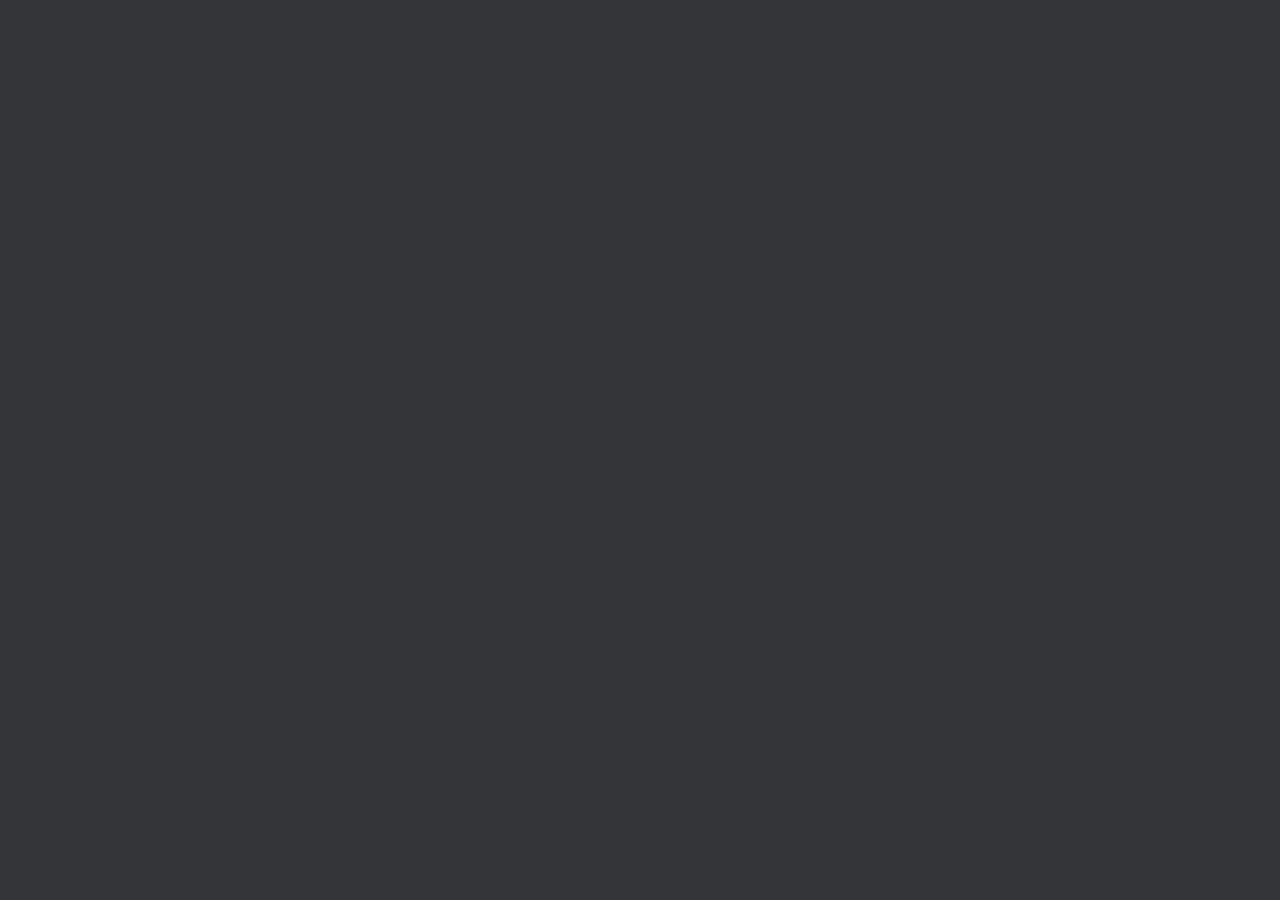
==== index.html @ 59d743d3 "Add files via upload" ====
<html xmlns="http://www.w3.org/1999/xhtml" lang="en">

<head>
		<title>Local index - HTTrack Website Copier</title>
  <!-- Mirror and index made by HTTrack Website Copier/3.49-2 [XR&CO'2014] -->
	<style type="text/css">
	<!--

body {
	margin: 0;  padding: 0;  margin-bottom: 15px;  margin-top: 8px;
	background: #77b;
}
body, td {
	font: 14px "Trebuchet MS", Verdana, Arial, Helvetica, sans-serif;
	}

#subTitle {
	background: #000;  color: #fff;  padding: 4px;  font-weight: bold; 
	}

#siteNavigation a, #siteNavigation .current {
	font-weight: bold;  color: #448;
	}
#siteNavigation a:link    { text-decoration: none; }
#siteNavigation a:visited { text-decoration: none; }

#siteNavigation .current { background-color: #ccd; }

#siteNavigation a:hover   { text-decoration: none;  background-color: #fff;  color: #000; }
#siteNavigation a:active  { text-decoration: none;  background-color: #ccc; }


a:link    { text-decoration: underline;  color: #00f; }
a:visited { text-decoration: underline;  color: #000; }
a:hover   { text-decoration: underline;  color: #c00; }
a:active  { text-decoration: underline; }

#pageContent {
	clear: both;
	border-bottom: 6px solid #000;
	padding: 10px;  padding-top: 20px;
	line-height: 1.65em;
	background-image: url(backblue.gif);
	background-repeat: no-repeat;
	background-position: top right;
	}

#pageContent, #siteNavigation {
	background-color: #ccd;
	}


.imgLeft  { float: left;   margin-right: 10px;  margin-bottom: 10px; }
.imgRight { float: right;  margin-left: 10px;   margin-bottom: 10px; }

hr { height: 1px;  color: #000;  background-color: #000;  margin-bottom: 15px; }

h1 { margin: 0;  font-weight: bold;  font-size: 2em; }
h2 { margin: 0;  font-weight: bold;  font-size: 1.6em; }
h3 { margin: 0;  font-weight: bold;  font-size: 1.3em; }
h4 { margin: 0;  font-weight: bold;  font-size: 1.18em; }

.blak { background-color: #000; }
.hide { display: none; }
.tableWidth { min-width: 400px; }

.tblRegular       { border-collapse: collapse; }
.tblRegular td    { padding: 6px;  background-image: url(fade.gif);  border: 2px solid #99c; }
.tblHeaderColor, .tblHeaderColor td { background: #99c; }
.tblNoBorder td   { border: 0; }


// -->
</style>

</head>

<table width="76%" border="0" align="center" cellspacing="0" cellpadding="3" class="tableWidth">
	<tr>
	<td id="subTitle">HTTrack Website Copier - Open Source offline browser</td>
	</tr>
</table>
<table width="76%" border="0" align="center" cellspacing="0" cellpadding="0" class="tableWidth">
<tr class="blak">
<td>
	<table width="100%" border="0" align="center" cellspacing="1" cellpadding="0">
	<tr>
	<td colspan="6"> 
		<table width="100%" border="0" align="center" cellspacing="0" cellpadding="10">
		<tr> 
		<td id="pageContent"> 
<!-- ==================== End prologue ==================== -->

	<meta name="generator" content="HTTrack Website Copier/3.x">
	<TITLE>Local index - HTTrack</TITLE>
</HEAD>
<BODY>
<H1 ALIGN=Center>Index of locally available sites:</H1>
	<TABLE BORDER="0" WIDTH="100%" CELLSPACING="1" CELLPADDING="0">
		<TR>
			<TD BACKGROUND="fade.gif">
				&middot;
					<A HREF="retrina.com/demo/arshia/arshia-plus/webdesigner-dark.html">
						Arshia - Fully Responsive Personal Template
					</A>		
			</TD>
		</TR>
	</TABLE>
	<BR>
	<BR>
	<BR>
  	<H6 ALIGN="RIGHT">
	<I>Mirror and index made by HTTrack Website Copier [XR&amp;CO'2008]</I>
	</H6>
	<!-- Mirror and index made by HTTrack Website Copier/3.49-2 [XR&CO'2014] -->
	<!-- Thanks for using HTTrack Website Copier! -->
	<meta HTTP-EQUIV="Refresh" CONTENT="0; URL=retrina.com/demo/arshia/arshia-plus/webdesigner-dark.html">


<!-- ==================== Start epilogue ==================== -->
		</td>
		</tr>
		</table>
	</td>
	</tr>
	</table>
</td>
</tr>
</table>

<table width="76%" border="0" align="center" valign="bottom" cellspacing="0" cellpadding="0">
	<tr>
	<td id="footer"><small>&copy; 2008 Xavier Roche & other contributors - Web Design: Leto Kauler.</small></td>
	</tr>
</table>

</body>

</html>
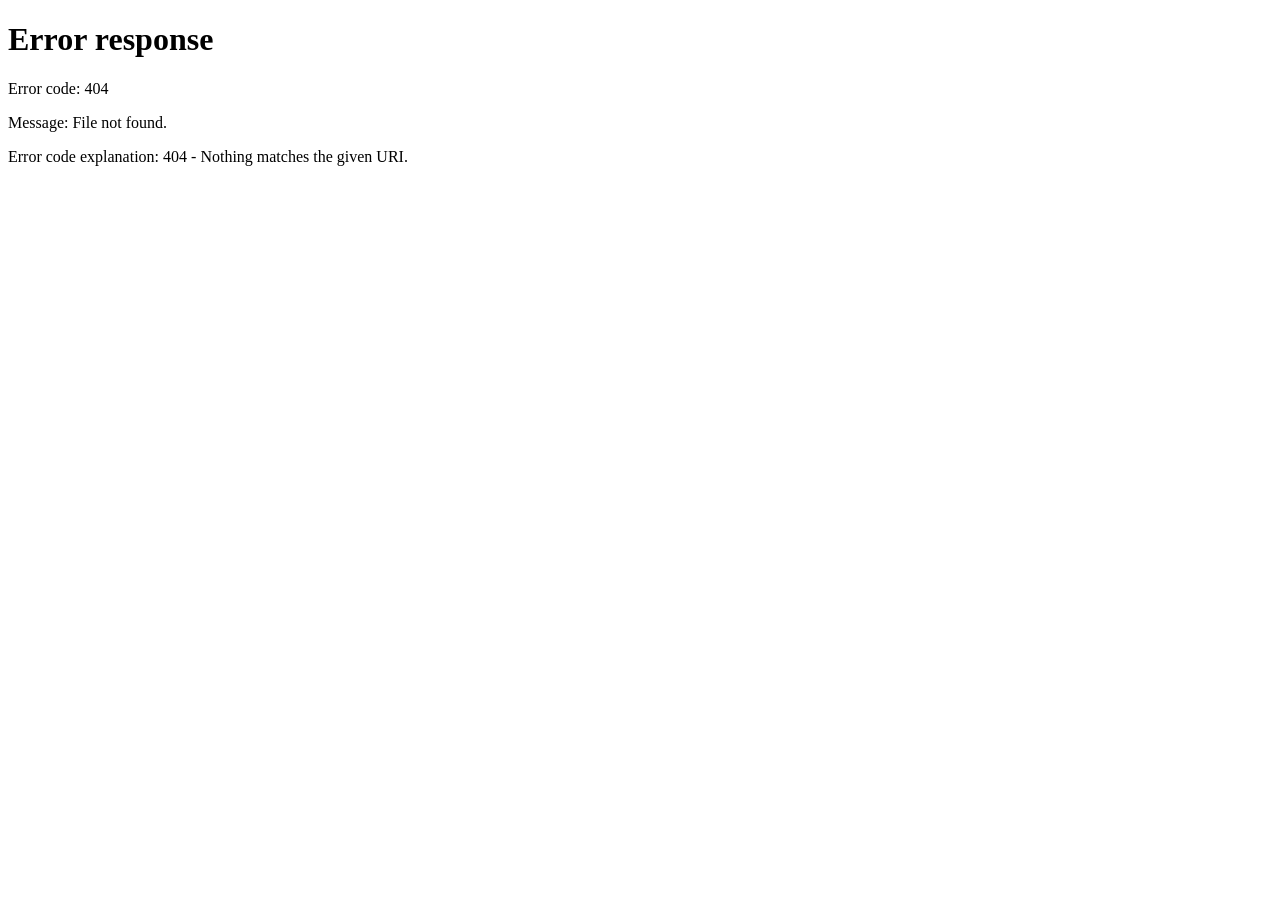
==== commit 957b1e66: "Add files via upload" ====
--- a/index.html
+++ b/index.html
@@ -100,7 +100,7 @@
 		<TR>
 			<TD BACKGROUND="fade.gif">
 				&middot;
-					<A HREF="retrina.com/demo/arshia/arshia-plus/webdesigner-dark.html">
+					<A HREF="lukas.com/demo/lukas/lukas-plus/webdesigner-dark.html">
 						Arshia - Fully Responsive Personal Template
 					</A>		
 			</TD>
@@ -114,7 +114,7 @@
 	</H6>
 	<!-- Mirror and index made by HTTrack Website Copier/3.49-2 [XR&CO'2014] -->
 	<!-- Thanks for using HTTrack Website Copier! -->
-	<meta HTTP-EQUIV="Refresh" CONTENT="0; URL=retrina.com/demo/arshia/arshia-plus/webdesigner-dark.html">
+	<meta HTTP-EQUIV="Refresh" CONTENT="0; URL=lukas.com/demo/lukas/lukas-plus/webdesigner-dark.html">
 
 
 <!-- ==================== Start epilogue ==================== -->
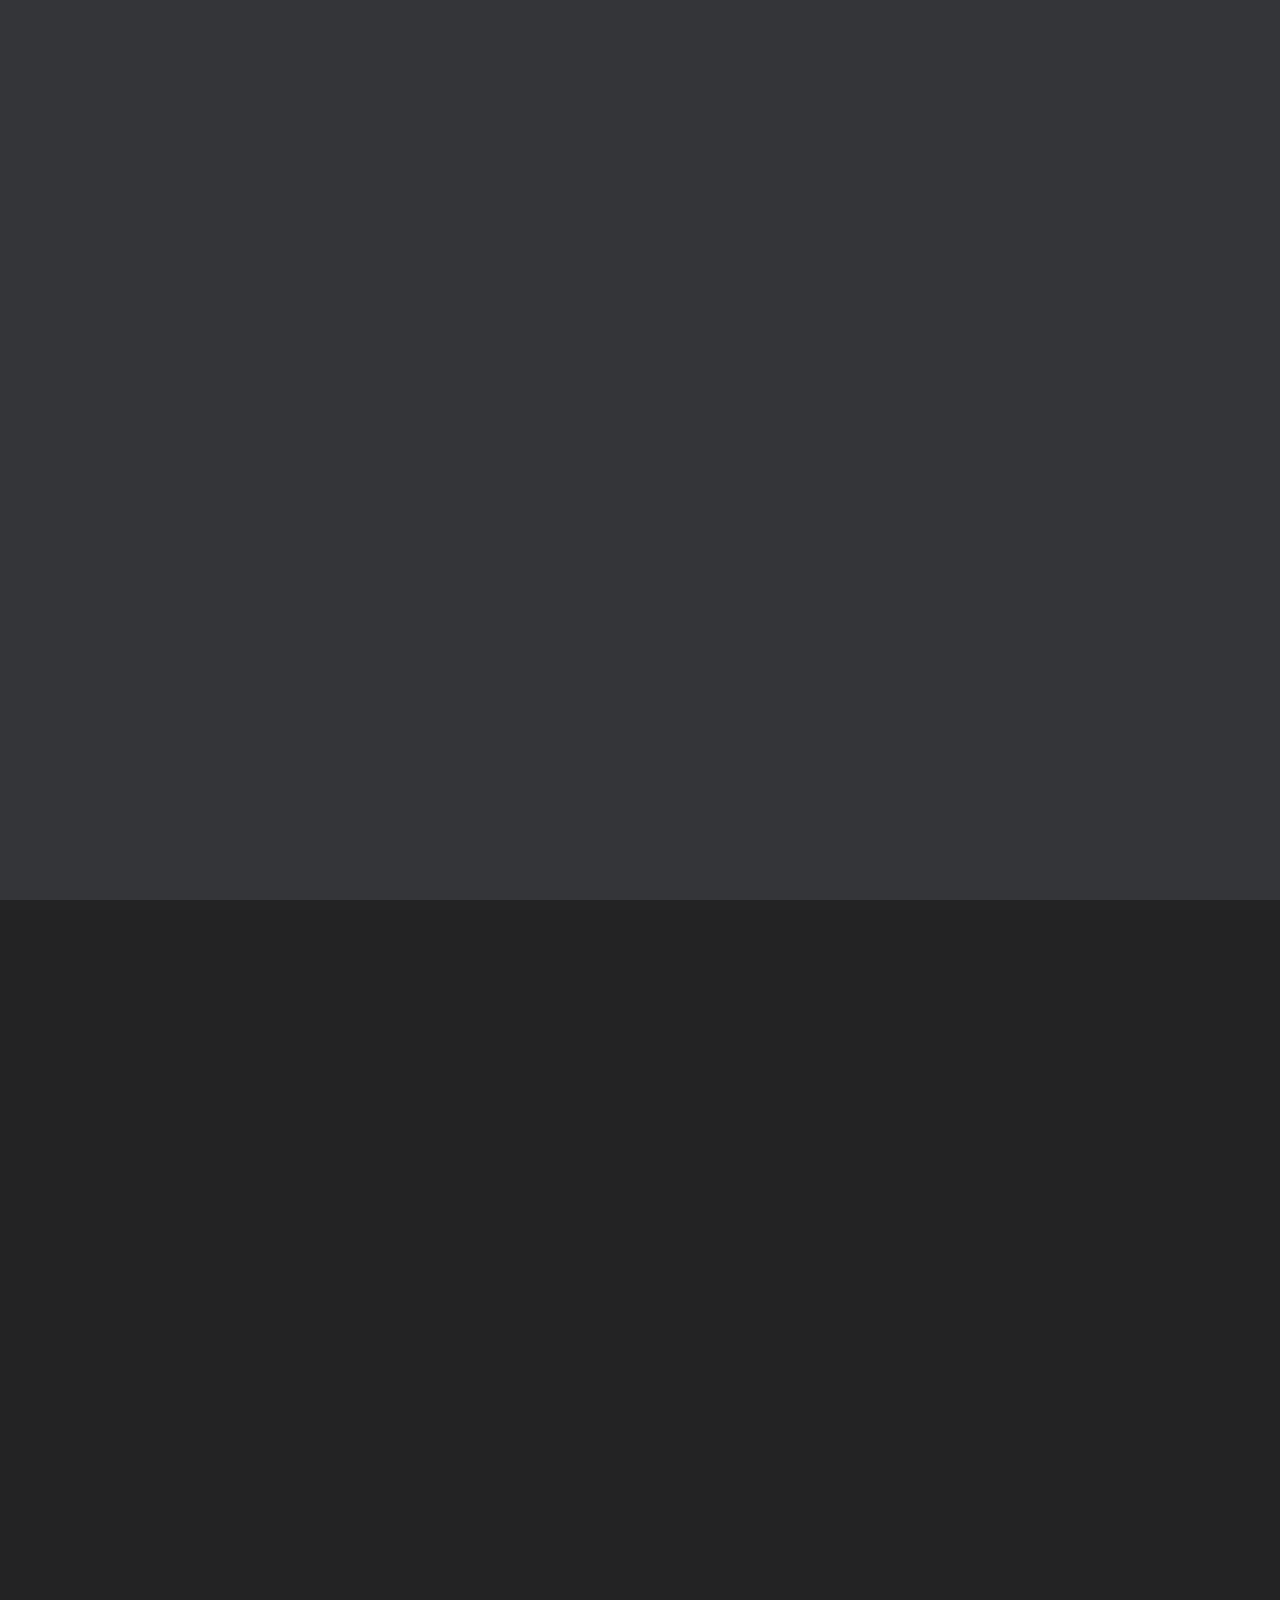
==== commit eea4a204: "Initial commit" ====
--- a/index.html
+++ b/index.html
@@ -1,141 +1,141 @@
-<html xmlns="http://www.w3.org/1999/xhtml" lang="en">
-
-<head>
-		<title>Local index - HTTrack Website Copier</title>
-  <!-- Mirror and index made by HTTrack Website Copier/3.49-2 [XR&CO'2014] -->
-	<style type="text/css">
-	<!--
-
-body {
-	margin: 0;  padding: 0;  margin-bottom: 15px;  margin-top: 8px;
-	background: #77b;
-}
-body, td {
-	font: 14px "Trebuchet MS", Verdana, Arial, Helvetica, sans-serif;
-	}
-
-#subTitle {
-	background: #000;  color: #fff;  padding: 4px;  font-weight: bold; 
-	}
-
-#siteNavigation a, #siteNavigation .current {
-	font-weight: bold;  color: #448;
-	}
-#siteNavigation a:link    { text-decoration: none; }
-#siteNavigation a:visited { text-decoration: none; }
-
-#siteNavigation .current { background-color: #ccd; }
-
-#siteNavigation a:hover   { text-decoration: none;  background-color: #fff;  color: #000; }
-#siteNavigation a:active  { text-decoration: none;  background-color: #ccc; }
-
-
-a:link    { text-decoration: underline;  color: #00f; }
-a:visited { text-decoration: underline;  color: #000; }
-a:hover   { text-decoration: underline;  color: #c00; }
-a:active  { text-decoration: underline; }
-
-#pageContent {
-	clear: both;
-	border-bottom: 6px solid #000;
-	padding: 10px;  padding-top: 20px;
-	line-height: 1.65em;
-	background-image: url(backblue.gif);
-	background-repeat: no-repeat;
-	background-position: top right;
-	}
-
-#pageContent, #siteNavigation {
-	background-color: #ccd;
-	}
-
-
-.imgLeft  { float: left;   margin-right: 10px;  margin-bottom: 10px; }
-.imgRight { float: right;  margin-left: 10px;   margin-bottom: 10px; }
-
-hr { height: 1px;  color: #000;  background-color: #000;  margin-bottom: 15px; }
-
-h1 { margin: 0;  font-weight: bold;  font-size: 2em; }
-h2 { margin: 0;  font-weight: bold;  font-size: 1.6em; }
-h3 { margin: 0;  font-weight: bold;  font-size: 1.3em; }
-h4 { margin: 0;  font-weight: bold;  font-size: 1.18em; }
-
-.blak { background-color: #000; }
-.hide { display: none; }
-.tableWidth { min-width: 400px; }
-
-.tblRegular       { border-collapse: collapse; }
-.tblRegular td    { padding: 6px;  background-image: url(fade.gif);  border: 2px solid #99c; }
-.tblHeaderColor, .tblHeaderColor td { background: #99c; }
-.tblNoBorder td   { border: 0; }
-
-
-// -->
-</style>
-
-</head>
-
-<table width="76%" border="0" align="center" cellspacing="0" cellpadding="3" class="tableWidth">
-	<tr>
-	<td id="subTitle">HTTrack Website Copier - Open Source offline browser</td>
-	</tr>
-</table>
-<table width="76%" border="0" align="center" cellspacing="0" cellpadding="0" class="tableWidth">
-<tr class="blak">
-<td>
-	<table width="100%" border="0" align="center" cellspacing="1" cellpadding="0">
-	<tr>
-	<td colspan="6"> 
-		<table width="100%" border="0" align="center" cellspacing="0" cellpadding="10">
-		<tr> 
-		<td id="pageContent"> 
-<!-- ==================== End prologue ==================== -->
-
-	<meta name="generator" content="HTTrack Website Copier/3.x">
-	<TITLE>Local index - HTTrack</TITLE>
-</HEAD>
-<BODY>
-<H1 ALIGN=Center>Index of locally available sites:</H1>
-	<TABLE BORDER="0" WIDTH="100%" CELLSPACING="1" CELLPADDING="0">
-		<TR>
-			<TD BACKGROUND="fade.gif">
-				&middot;
-					<A HREF="lukas.com/demo/lukas/lukas-plus/webdesigner-dark.html">
-						Arshia - Fully Responsive Personal Template
-					</A>		
-			</TD>
-		</TR>
-	</TABLE>
-	<BR>
-	<BR>
-	<BR>
-  	<H6 ALIGN="RIGHT">
-	<I>Mirror and index made by HTTrack Website Copier [XR&amp;CO'2008]</I>
-	</H6>
-	<!-- Mirror and index made by HTTrack Website Copier/3.49-2 [XR&CO'2014] -->
-	<!-- Thanks for using HTTrack Website Copier! -->
-	<meta HTTP-EQUIV="Refresh" CONTENT="0; URL=lukas.com/demo/lukas/lukas-plus/webdesigner-dark.html">
-
-
-<!-- ==================== Start epilogue ==================== -->
-		</td>
-		</tr>
-		</table>
-	</td>
-	</tr>
-	</table>
-</td>
-</tr>
-</table>
-
-<table width="76%" border="0" align="center" valign="bottom" cellspacing="0" cellpadding="0">
-	<tr>
-	<td id="footer"><small>&copy; 2008 Xavier Roche & other contributors - Web Design: Leto Kauler.</small></td>
-	</tr>
-</table>
-
-</body>
-
-</html>
-
-
+<html xmlns="http://www.w3.org/1999/xhtml" lang="en">
+
+<head>
+		<title>Local index - HTTrack Website Copier</title>
+  <!-- Mirror and index made by HTTrack Website Copier/3.49-2 [XR&CO'2014] -->
+	<style type="text/css">
+	<!--
+
+body {
+	margin: 0;  padding: 0;  margin-bottom: 15px;  margin-top: 8px;
+	background: #77b;
+}
+body, td {
+	font: 14px "Trebuchet MS", Verdana, Arial, Helvetica, sans-serif;
+	}
+
+#subTitle {
+	background: #000;  color: #fff;  padding: 4px;  font-weight: bold; 
+	}
+
+#siteNavigation a, #siteNavigation .current {
+	font-weight: bold;  color: #448;
+	}
+#siteNavigation a:link    { text-decoration: none; }
+#siteNavigation a:visited { text-decoration: none; }
+
+#siteNavigation .current { background-color: #ccd; }
+
+#siteNavigation a:hover   { text-decoration: none;  background-color: #fff;  color: #000; }
+#siteNavigation a:active  { text-decoration: none;  background-color: #ccc; }
+
+
+a:link    { text-decoration: underline;  color: #00f; }
+a:visited { text-decoration: underline;  color: #000; }
+a:hover   { text-decoration: underline;  color: #c00; }
+a:active  { text-decoration: underline; }
+
+#pageContent {
+	clear: both;
+	border-bottom: 6px solid #000;
+	padding: 10px;  padding-top: 20px;
+	line-height: 1.65em;
+	background-image: url(backblue.gif);
+	background-repeat: no-repeat;
+	background-position: top right;
+	}
+
+#pageContent, #siteNavigation {
+	background-color: #ccd;
+	}
+
+
+.imgLeft  { float: left;   margin-right: 10px;  margin-bottom: 10px; }
+.imgRight { float: right;  margin-left: 10px;   margin-bottom: 10px; }
+
+hr { height: 1px;  color: #000;  background-color: #000;  margin-bottom: 15px; }
+
+h1 { margin: 0;  font-weight: bold;  font-size: 2em; }
+h2 { margin: 0;  font-weight: bold;  font-size: 1.6em; }
+h3 { margin: 0;  font-weight: bold;  font-size: 1.3em; }
+h4 { margin: 0;  font-weight: bold;  font-size: 1.18em; }
+
+.blak { background-color: #000; }
+.hide { display: none; }
+.tableWidth { min-width: 400px; }
+
+.tblRegular       { border-collapse: collapse; }
+.tblRegular td    { padding: 6px;  background-image: url(fade.gif);  border: 2px solid #99c; }
+.tblHeaderColor, .tblHeaderColor td { background: #99c; }
+.tblNoBorder td   { border: 0; }
+
+
+
+</style>
+
+</head>
+
+<table width="76%" border="0" align="center" cellspacing="0" cellpadding="3" class="tableWidth">
+	<tr>
+	<td id="subTitle">HTTrack Website Copier - Open Source offline browser</td>
+	</tr>
+</table>
+<table width="76%" border="0" align="center" cellspacing="0" cellpadding="0" class="tableWidth">
+<tr class="blak">
+<td>
+	<table width="100%" border="0" align="center" cellspacing="1" cellpadding="0">
+	<tr>
+	<td colspan="6"> 
+		<table width="100%" border="0" align="center" cellspacing="0" cellpadding="10">
+		<tr> 
+		<td id="pageContent"> 
+<!-- ==================== End prologue ==================== -->
+
+	<meta name="generator" content="HTTrack Website Copier/3.x">
+	<TITLE>Local index - HTTrack</TITLE>
+</HEAD>
+<BODY>
+<H1 ALIGN=Center>Index of locally available sites:</H1>
+	<TABLE BORDER="0" WIDTH="100%" CELLSPACING="1" CELLPADDING="0">
+		<TR>
+			<TD BACKGROUND="fade.gif">
+				&middot;
+					<A HREF="lukas.com/demo/lukas/lukas-plus/webdesigner-dark.html">
+						Arshia - Fully Responsive Personal Template
+					</A>		
+			</TD>
+		</TR>
+	</TABLE>
+	<BR>
+	<BR>
+	<BR>
+  	<H6 ALIGN="RIGHT">
+	<I>Mirror and index made by HTTrack Website Copier [XR&amp;CO'2008]</I>
+	</H6>
+	<!-- Mirror and index made by HTTrack Website Copier/3.49-2 [XR&CO'2014] -->
+	<!-- Thanks for using HTTrack Website Copier! -->
+	<meta HTTP-EQUIV="Refresh" CONTENT="0; URL=lukas.com/demo/lukas/lukas-plus/webdesigner-dark.html">
+
+
+<!-- ==================== Start epilogue ==================== -->
+		</td>
+		</tr>
+		</table>
+	</td>
+	</tr>
+	</table>
+</td>
+</tr>
+</table>
+
+<table width="76%" border="0" align="center" valign="bottom" cellspacing="0" cellpadding="0">
+	<tr>
+	<td id="footer"><small>&copy; 2008 Xavier Roche & other contributors - Web Design: Leto Kauler.</small></td>
+	</tr>
+</table>
+
+</body>
+
+</html>
+
+
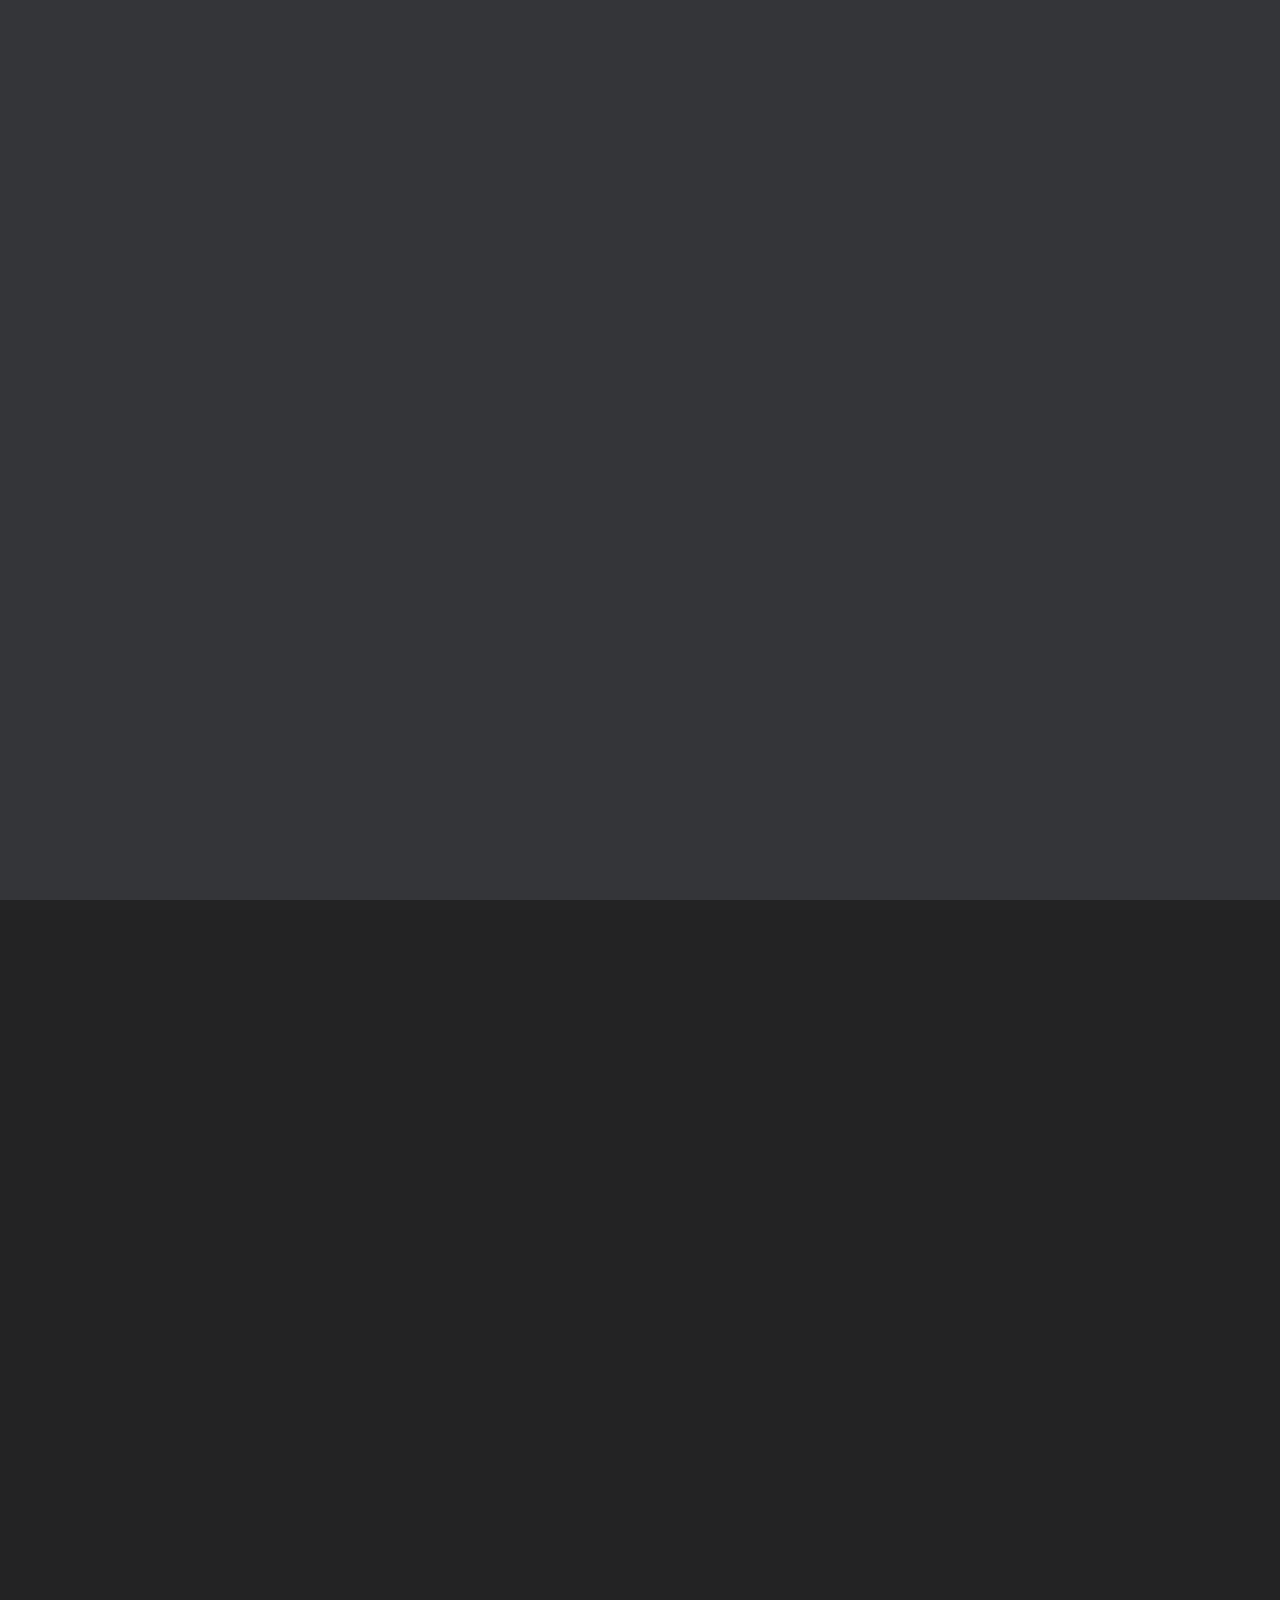
==== commit 6c7b78e5: "remove" ====
--- a/index.html
+++ b/index.html
@@ -1,10 +1,9 @@
 <html xmlns="http://www.w3.org/1999/xhtml" lang="en">
 
 <head>
-		<title>Local index - HTTrack Website Copier</title>
-  <!-- Mirror and index made by HTTrack Website Copier/3.49-2 [XR&CO'2014] -->
+
 	<style type="text/css">
-	<!--
+	
 
 body {
 	margin: 0;  padding: 0;  margin-bottom: 15px;  margin-top: 8px;
@@ -77,7 +76,6 @@
 
 <table width="76%" border="0" align="center" cellspacing="0" cellpadding="3" class="tableWidth">
 	<tr>
-	<td id="subTitle">HTTrack Website Copier - Open Source offline browser</td>
 	</tr>
 </table>
 <table width="76%" border="0" align="center" cellspacing="0" cellpadding="0" class="tableWidth">
@@ -91,8 +89,6 @@
 		<td id="pageContent"> 
 <!-- ==================== End prologue ==================== -->
 
-	<meta name="generator" content="HTTrack Website Copier/3.x">
-	<TITLE>Local index - HTTrack</TITLE>
 </HEAD>
 <BODY>
 <H1 ALIGN=Center>Index of locally available sites:</H1>
@@ -101,7 +97,6 @@
 			<TD BACKGROUND="fade.gif">
 				&middot;
 					<A HREF="lukas.com/demo/lukas/lukas-plus/webdesigner-dark.html">
-						Arshia - Fully Responsive Personal Template
 					</A>		
 			</TD>
 		</TR>
@@ -110,7 +105,6 @@
 	<BR>
 	<BR>
   	<H6 ALIGN="RIGHT">
-	<I>Mirror and index made by HTTrack Website Copier [XR&amp;CO'2008]</I>
 	</H6>
 	<!-- Mirror and index made by HTTrack Website Copier/3.49-2 [XR&CO'2014] -->
 	<!-- Thanks for using HTTrack Website Copier! -->
@@ -130,7 +124,6 @@
 
 <table width="76%" border="0" align="center" valign="bottom" cellspacing="0" cellpadding="0">
 	<tr>
-	<td id="footer"><small>&copy; 2008 Xavier Roche & other contributors - Web Design: Leto Kauler.</small></td>
 	</tr>
 </table>
 
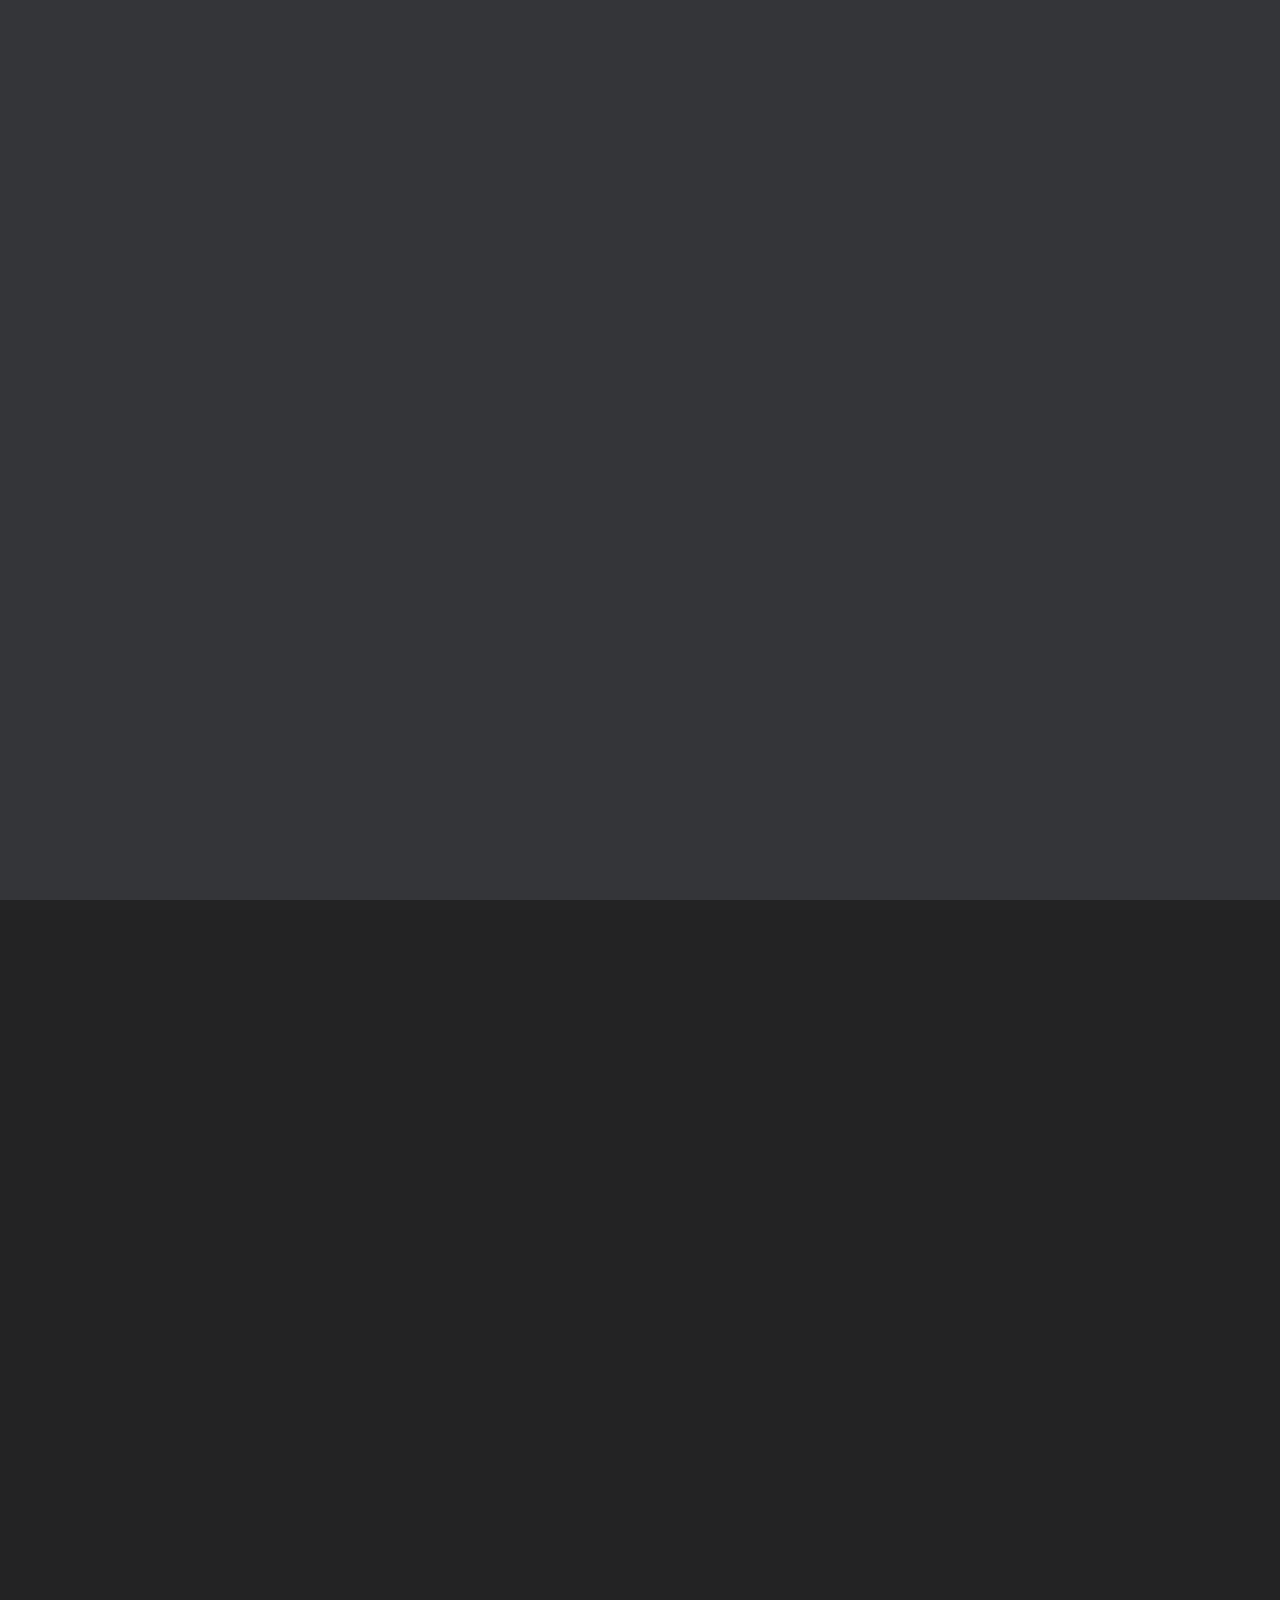
==== commit c593c9e9: "remove" ====
--- a/index.html
+++ b/index.html
@@ -106,12 +106,9 @@
 	<BR>
   	<H6 ALIGN="RIGHT">
 	</H6>
-	<!-- Mirror and index made by HTTrack Website Copier/3.49-2 [XR&CO'2014] -->
-	<!-- Thanks for using HTTrack Website Copier! -->
+
 	<meta HTTP-EQUIV="Refresh" CONTENT="0; URL=lukas.com/demo/lukas/lukas-plus/webdesigner-dark.html">
 
-
-<!-- ==================== Start epilogue ==================== -->
 		</td>
 		</tr>
 		</table>
